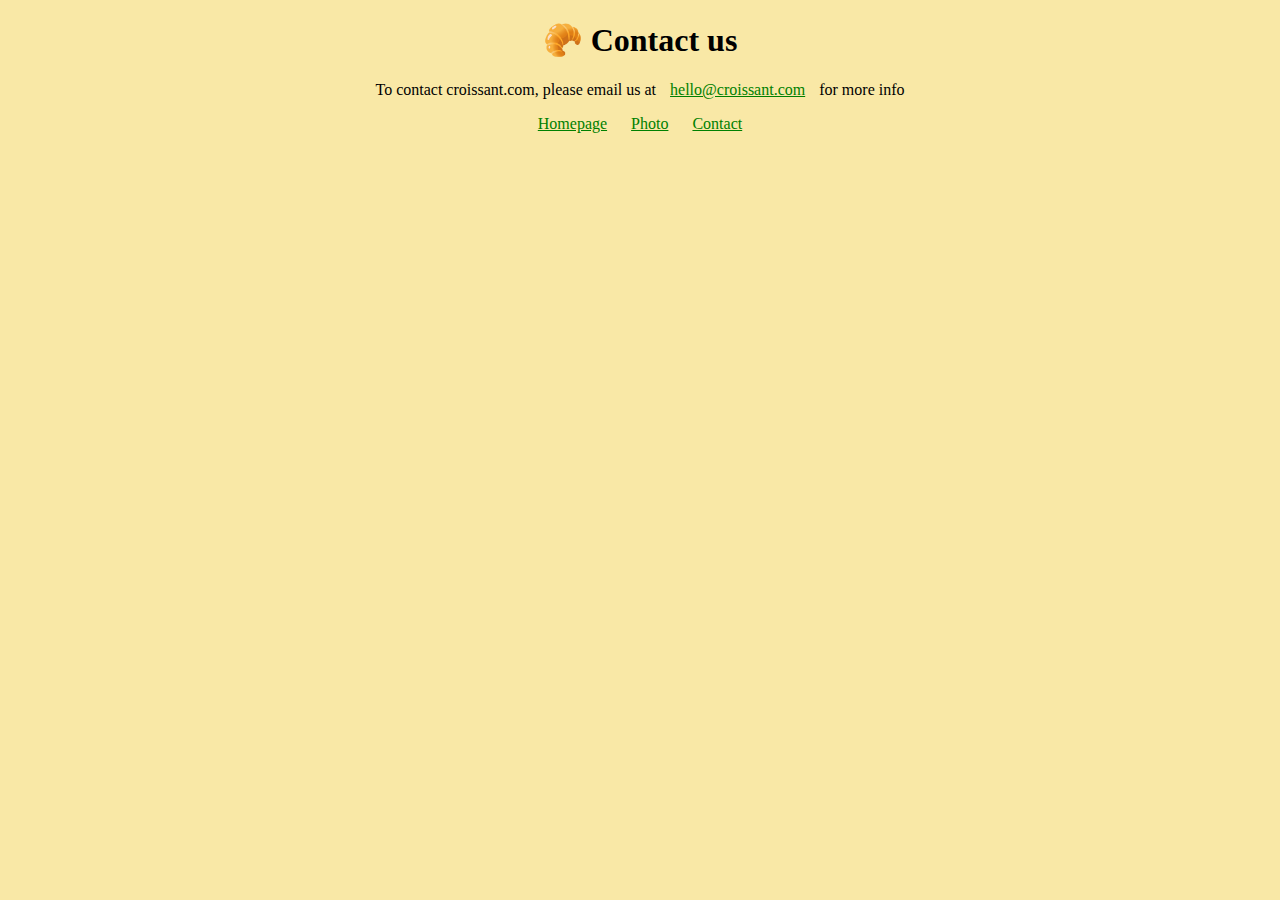
==== contact.html @ 76b03306 "Initial commit" ====
<!DOCTYPE html>
<html lang="en">
  <head>
    <meta charset="UTF-8" />
    <meta name="viewport" content="width=device-width, initial-scale=1.0" />
    <link rel="stylesheet" href="style.css" />
    <title>Croissant</title>
  </head>
  <body>
    <h1>🥐 Contact us</h1>
    <p>
      To contact croissant.com, please email us at
      <a href="mailto:hello@croissant.com">hello@croissant.com</a>
      for more info
    </p>
    <footer>
      <a href="/index">Homepage</a>
      <a href="/photo">Photo</a>
      <a href="/">Contact</a>
    </footer>
  </body>
</html>
---- style.css ----
body {
  background-color: #f9e8a6;
  text-align: center;
}

a {
  color: green;
  margin: 0 10px;
}
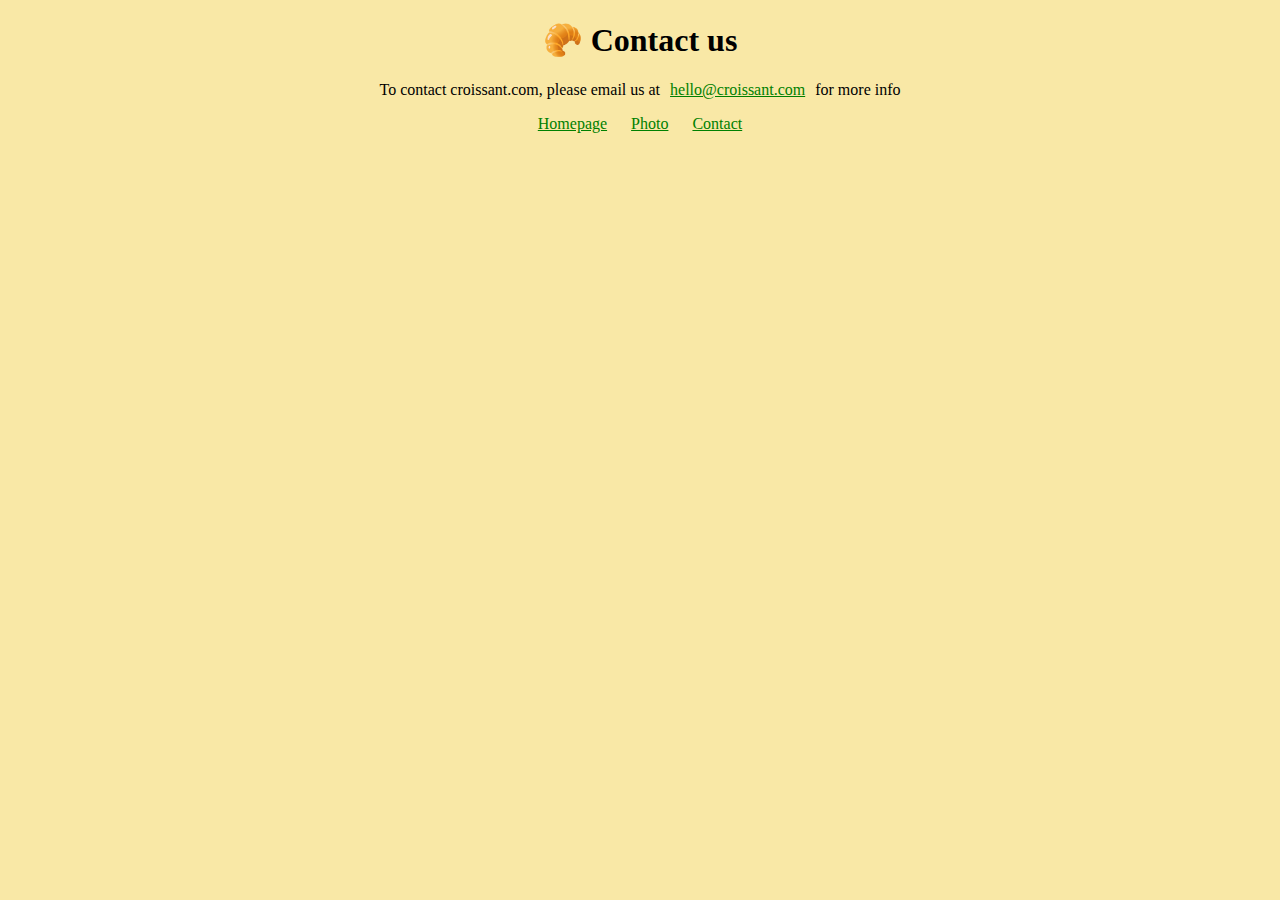
==== commit e7899cba: "Small changes" ====
--- a/contact.html
+++ b/contact.html
@@ -9,9 +9,10 @@
   <body>
     <h1>🥐 Contact us</h1>
     <p>
-      To contact croissant.com, please email us at
-      <a href="mailto:hello@croissant.com">hello@croissant.com</a>
-      for more info
+      To contact croissant.com, please email us at<a
+        href="mailto:hello@croissant.com"
+        >hello@croissant.com</a
+      >for more info
     </p>
     <footer>
       <a href="/index">Homepage</a>
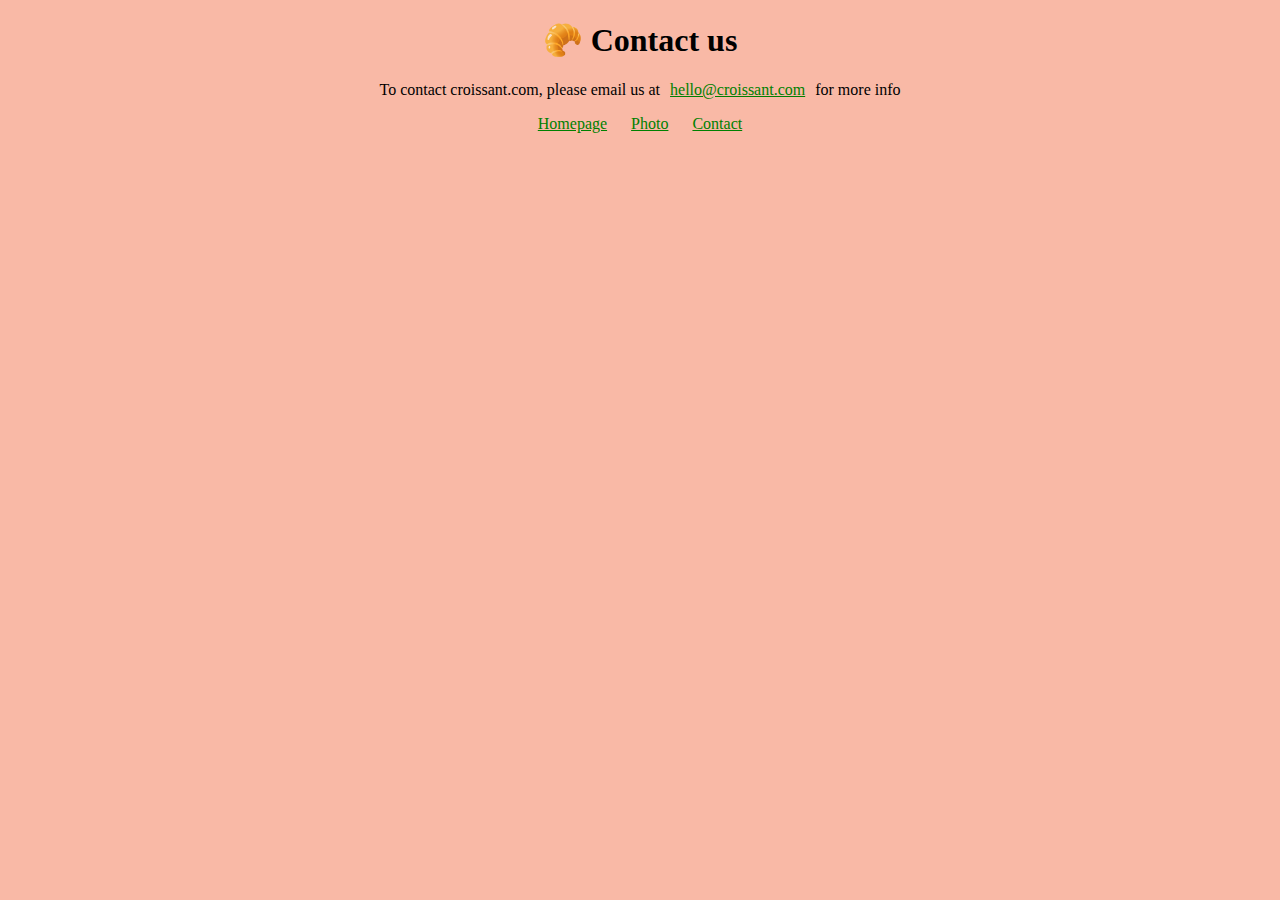
==== commit faf40770: "SEO-friendly" ====
--- a/contact.html
+++ b/contact.html
@@ -4,7 +4,11 @@
     <meta charset="UTF-8" />
     <meta name="viewport" content="width=device-width, initial-scale=1.0" />
     <link rel="stylesheet" href="style.css" />
-    <title>Croissant</title>
+    <title>The best croissant in Lisbon</title>
+    <meta
+      name="description"
+      content="Contact us to know more about our homemade croissants"
+    />
   </head>
   <body>
     <h1>🥐 Contact us</h1>
@@ -15,9 +19,9 @@
       >for more info
     </p>
     <footer>
-      <a href="/index">Homepage</a>
-      <a href="/photo">Photo</a>
-      <a href="/">Contact</a>
+      <a href="/" title="Home">Homepage</a>
+      <a href="/photo" title="Croissant Photo">Photo</a>
+      <a href="/contact" title="Contact Croissant.com">Contact</a>
     </footer>
   </body>
 </html>
--- a/style.css
+++ b/style.css
@@ -1,5 +1,5 @@
 body {
-  background-color: #f9e8a6;
+  background-color: #f9b9a6;
   text-align: center;
 }
 
